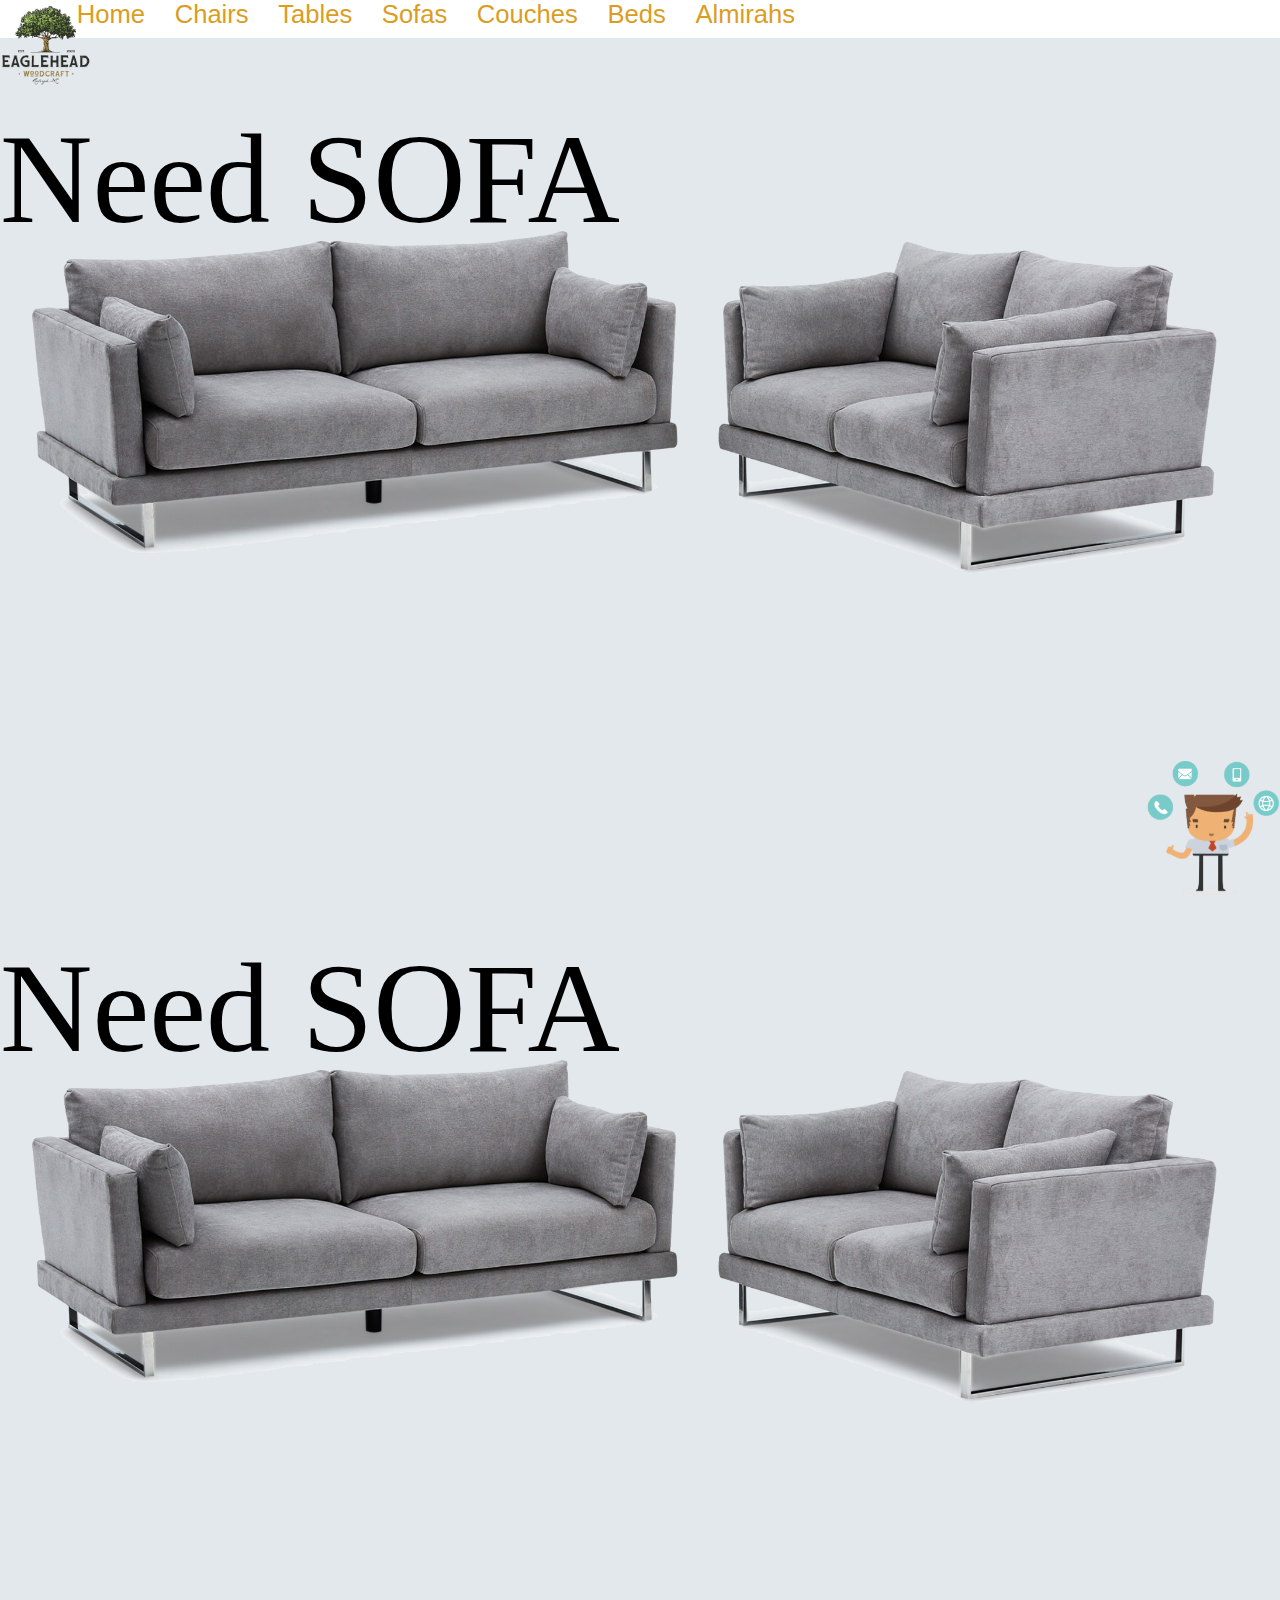
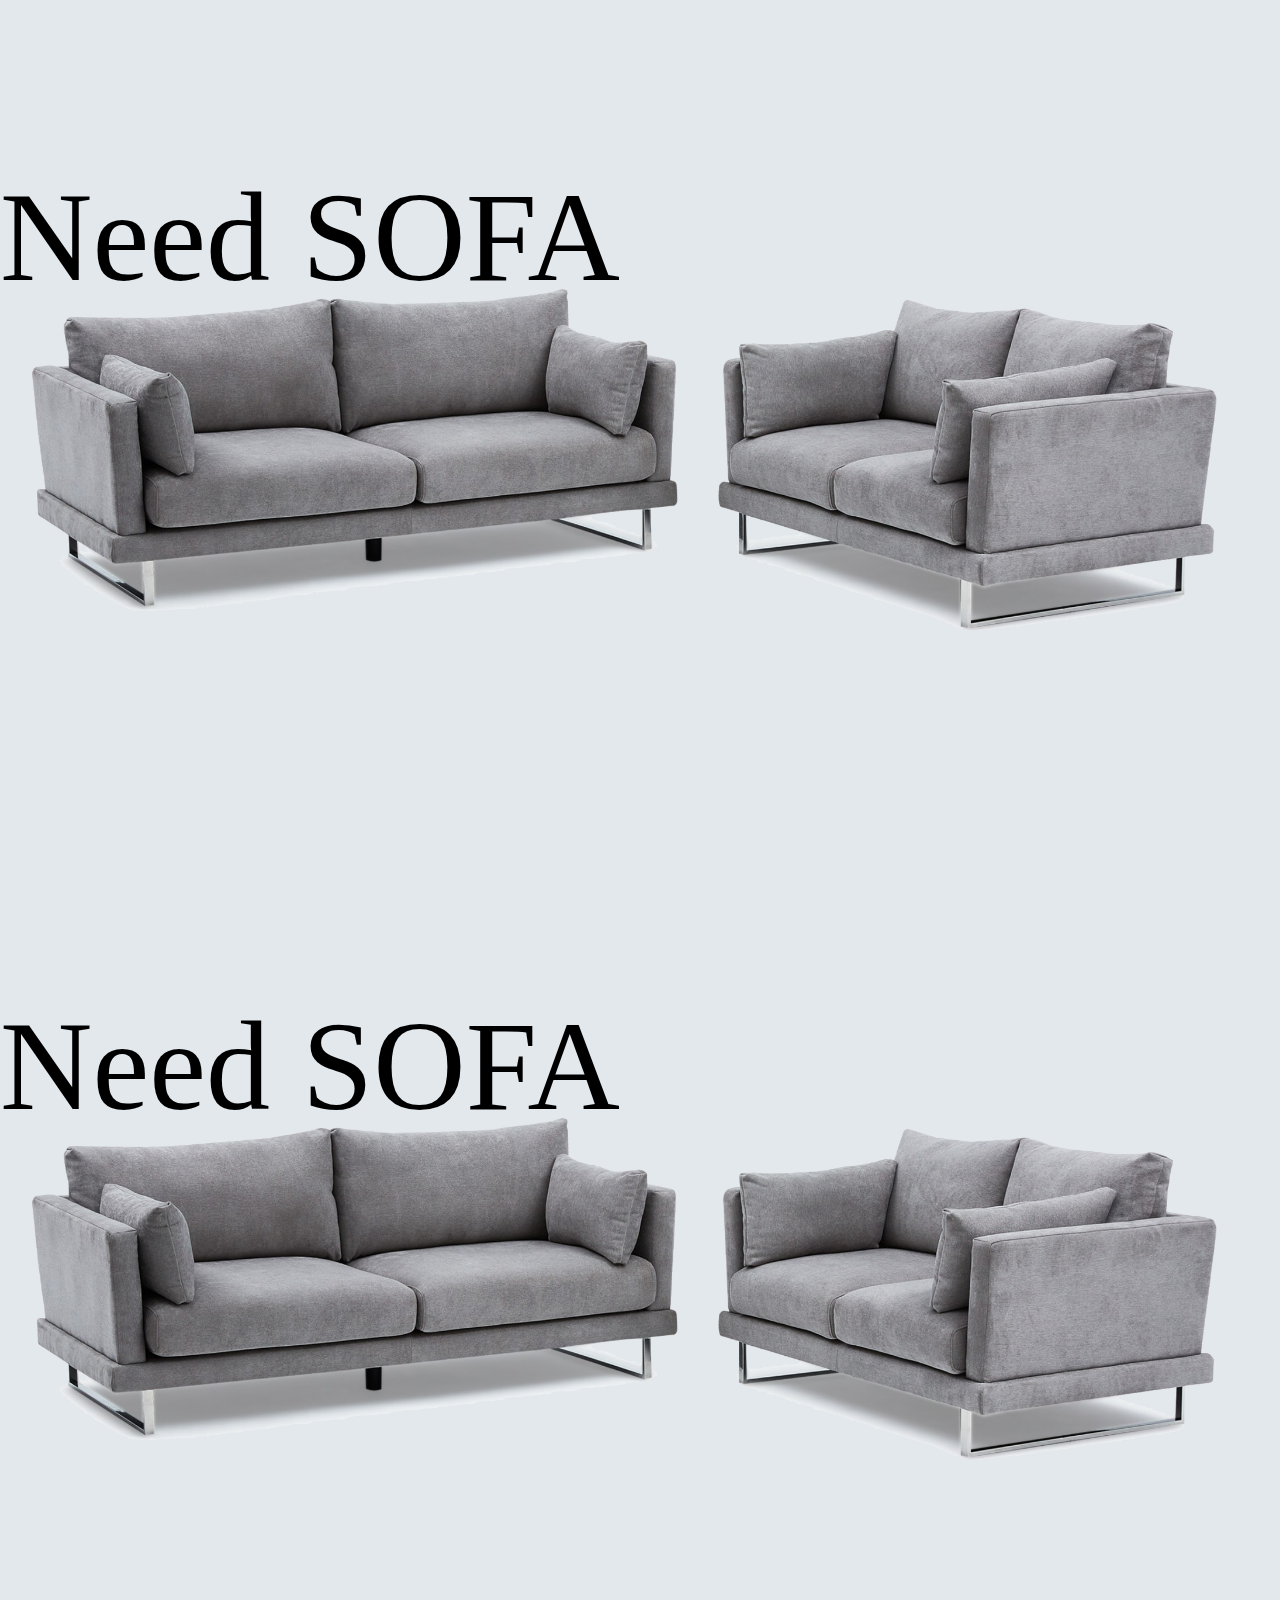
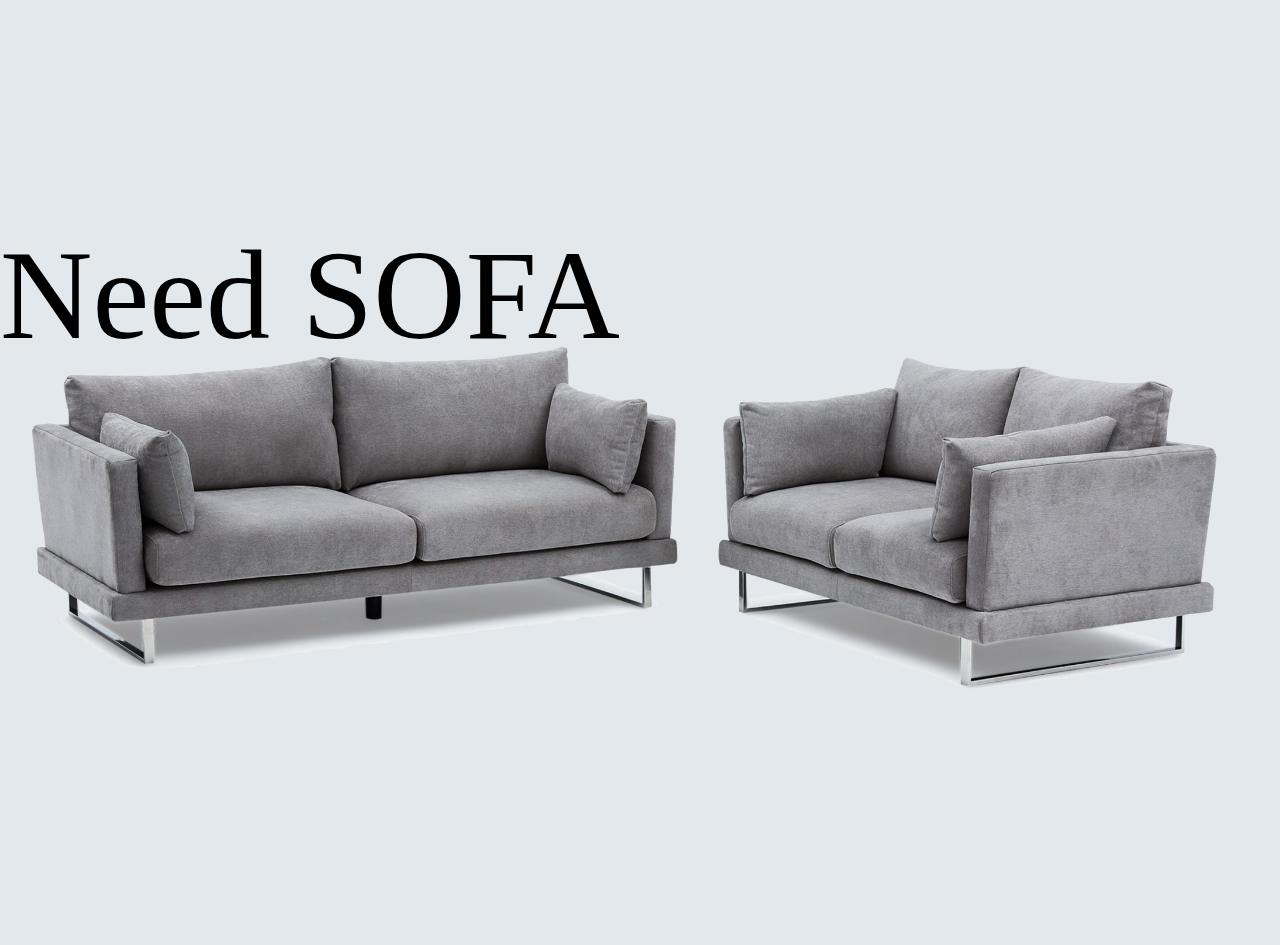
==== index.html @ 2e08df94 "Rename landing.html to index.html" ====
<!DOCTYPE html>
<html lang="en">
<head>
    <meta charset="UTF-8">
    <meta name="viewport" content="width=device-width, initial-scale=1.0">
    <link rel="stylesheet" href="landing.css">
    <link rel="icon" href="Assets/icon.png" type="image/x-icon">
    <title>Landing Page</title>
</head>
<body>


<section class="home">

    <div class="icon">
        <img src="Assets/contact.png" class="contact">
    </div>

    <div class="form">    
        <form class="contact_form">
            <input type="text" placeholder="Your Name" required><br>
            <input type="text" placeholder="Your Email" required><br>
            <input type="text" placeholder="Subject" required><br>
            <textarea name="message" placeholder="Enter Message Here...."required></textarea><br>
            <button type="submit"> Submit&nbsp </button>
        </form>
    </div>

    <img src="Assets/logo.png" alt="logo" class="logo" >

    <div class="navbar">
        <ul>
            <a href="#"><li>Home</li></a>
            <a href="#"><li>Chairs</li></a>
            <a href="#"><li>Tables</li></a>
            <a href="#"><li>Sofas</li></a>
            <a href="#"><li>Couches</li></a>
            <a href="#"><li>Beds</li></a>
            <a href="#"><li>Almirahs</li></a>
        </ul>
    </div>

    <div class="hmb">
        <img src="Assets/hamberger">
    </div>

    <div class="navbut">
        <ul>
            <a href="#"><li>Home</li></a>
            <a href="#"><li>Chairs</li></a>
            <a href="#"><li>Tables</li></a>
            <a href="#"><li>Sofas</li></a>
            <a href="#"><li>Couches</li></a>
            <a href="#"><li>Beds</li></a>
            <a href="#"><li>Almirahs</li></a>
        </ul>
    </div>
    
</section>


<section class="firstpage">
    <div class="land">
        <img src="Assets/sofa1.png"alt="sofa">
        <span>Need  <span>SOFA</span></span>
    </div>
    <div class="land">
        <img src="Assets/sofa1.png"alt="sofa">
        <span>Need  <span>SOFA</span></span>
    </div>
    <div class="land">
        <img src="Assets/sofa1.png"alt="sofa">
        <span>Need  <span>SOFA</span></span>
    </div>
    <div class="land">
        <img src="Assets/sofa1.png"alt="sofa">
        <span>Need  <span>SOFA</span></span>
    </div>
    <div class="land">
        <img src="Assets/sofa1.png"alt="sofa">
        <span>Need  <span>SOFA</span></span>
    </div>
</section>

    <script src="landing.js"></script>
</body>
</html>
---- landing.css ----
*{
    margin: 0;
    padding: 0;
}
body{
    background-color: burlywood;
}
/* Logo */
.logo{
    position: fixed;
    height: 7vw;
    z-index: 4;
}
/* Navagition bar */
.navbar{
    display: block;
    height: 3vw;
    position: fixed;
    background-color: #ffffff;
}
.navbar>ul{
    margin-left: 5vw;
    width: 100vw;
    height: 3vw;
    list-style: none;
    align-items: center;
    justify-content: center;
}
.navbar>ul>a>li{
    font-family:'Franklin Gothic Medium', 'Arial Narrow', Arial, sans-serif;
    padding: 0vw 1vw;
    font-size: 2vw;
    display: inline-block;
    transition: all ease 0.5s;

}
.navbar>ul>a{
    text-decoration: none;
    color: #db9d21;
}
.navbar>ul>a>li:hover{
    font-weight: bolder;
    font-size: 2.3vw;
    color: #db9d21;
}
/* Hamburger icon  */
.hmb{
    position: fixed;
    right: 2vw;
    display: none;
}
.hmb>img{
    height: 3vh;
}
/* Navigation Button */
.navbut{
    display: none;
    width: 10vw;
    height: 30vw;
    padding: 1vw 1vw;
    position: fixed;
    right: 0vw;
    background-color: #ffffff;
    z-index: 4;
    border-radius: 0px 0px 25px 25px;
}
.navbut>ul{
    list-style: none;
    align-items: center;
    justify-content: center;
}
.navbut>ul>a>li{
    font-family:'Franklin Gothic Medium', 'Arial Narrow', Arial, sans-serif;
    padding: 1vw 1vw;
    font-size: 2vw;
    transition: all ease 0.5s;

}
.navbut>ul>a{
    mix-blend-mode:revert;
    text-decoration: none;
    color: burlywood;
}
.navbut>ul>a>li:hover{
    font-weight: bolder;
    font-size: 2.3vw;
    color: #e3a93e;
}
/* Change Between Navbar and Navbut */
@media screen and (max-width: 800px) {
    .navbar{
        display: none;
    }
    .hmb{
        display: block;
    }
    .hmb:hover+.navbut{
        display: block;
    }
    .navbut:hover{
        display: block;
    }
    
}
/* Fixed icon for help */
.contact{
    height: 15vh;
}
.icon{
    position: fixed;
    bottom: 0vh;
    right: 0vw;
    cursor: pointer;
    border-radius: 25px;
}
/* Query Form */
.form{
    display: none;
    background-image: url("Assets/form-bg.avif");
    background-size: cover;
    height: 38vh;
    width: 50vw;
    position: fixed;
    right: 100px;
    bottom: 160px;
    padding: 3% 5%;
    border-radius: 50px 50px 0px 50px;
    box-shadow: 0px 0px 10px 10px rgb(235, 159, 59);
    z-index: 3;

}
.contact_form>input,.contact_form>textarea,.contact_form>button{
    font-size: 35px;
    padding-left:2%;
    display: flex;
    height: 10%;
    width: 100%;
    border-radius: 50px;
    background-color: rgb(250, 222, 185);
}
.contact_form>textarea{
    font-size: 25px;
    padding-top: 2%;
    height: 13vh;
    resize: none;
}
.contact_form>button{
    width: auto;
    margin-left:35%;
    background-color: rgb(206, 163, 34);
    cursor: pointer;
}
.contact_form>button:hover{
    color: burlywood;
    background-color: rgb(102, 80, 6);
    box-shadow: 2px 2px 10px 10px rgb(155, 89, 2);
}
.icon:hover+.form {
    display: block;
}
.form:hover {
    display: block;
}
/* Start of first page */
.land{
    background-color: rgb(227, 232, 237);
    overflow: hidden;
}
.land>img{
    width: 100vw;
}
.land>span{
    font-size: 10vw;
    position: relative;
    top: -45vw;
}
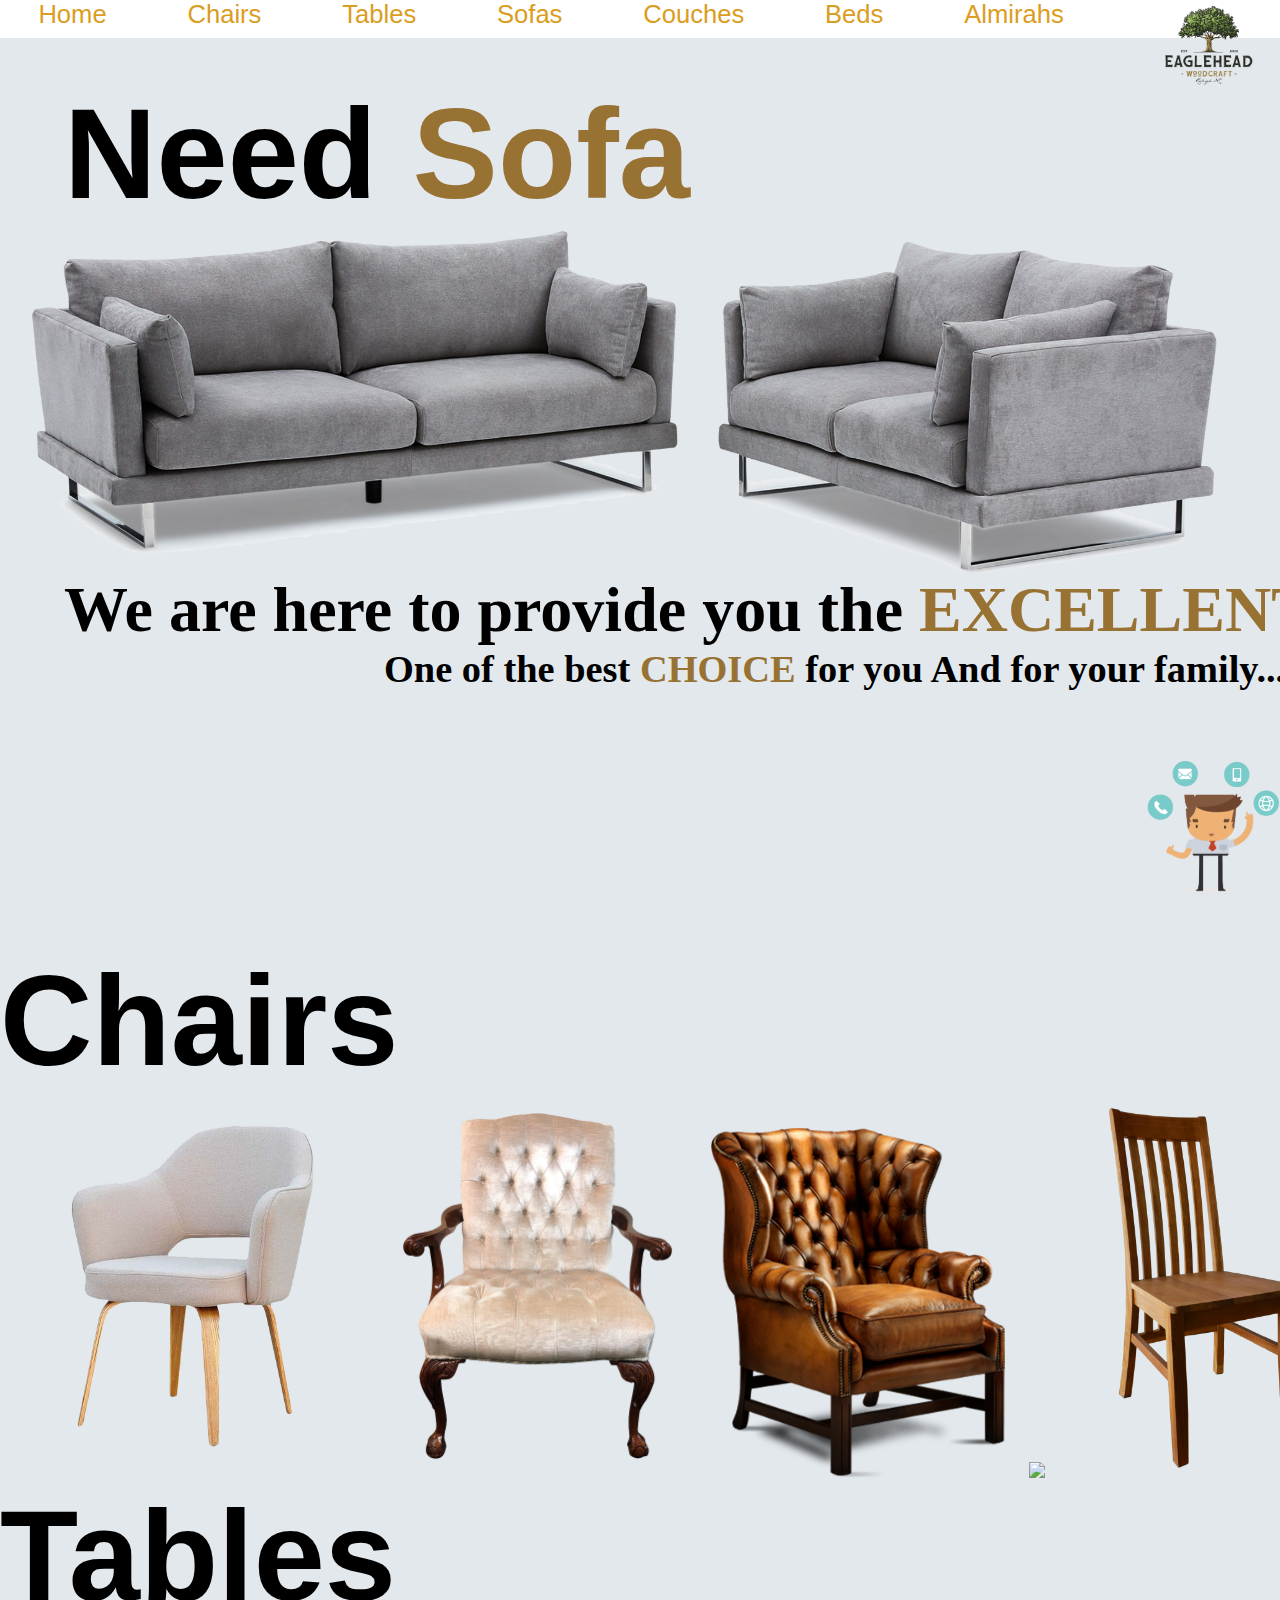
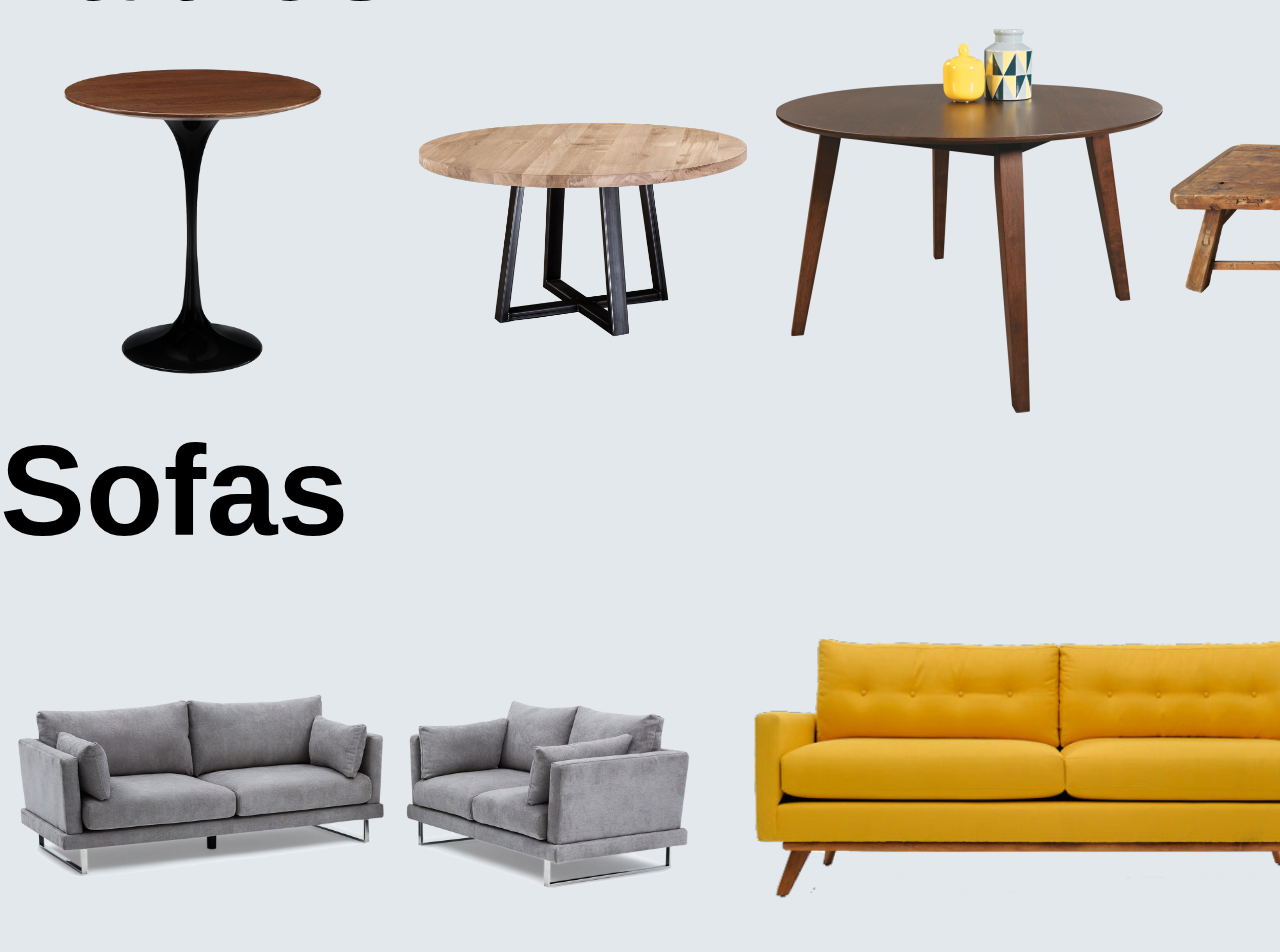
==== commit f6cadfa8: "Added Menu" ====
--- a/index.html
+++ b/index.html
@@ -19,11 +19,16 @@
     <div class="form">    
         <form class="contact_form">
             <input type="text" placeholder="Your Name" required><br>
-            <input type="text" placeholder="Your Email" required><br>
+            <input type="text" class="email" placeholder="Your Email" required><br>
             <input type="text" placeholder="Subject" required><br>
             <textarea name="message" placeholder="Enter Message Here...."required></textarea><br>
             <button type="submit"> Submit&nbsp </button>
         </form>
+    </div>
+
+    <div class="submitted">
+            <br>SUBMITTED SUCESSFULLY
+            <span class="close1">x</span>
     </div>
 
     <img src="Assets/logo.png" alt="logo" class="logo" >
@@ -31,9 +36,9 @@
     <div class="navbar">
         <ul>
             <a href="#"><li>Home</li></a>
-            <a href="#"><li>Chairs</li></a>
-            <a href="#"><li>Tables</li></a>
-            <a href="#"><li>Sofas</li></a>
+            <a href="#chairs"><li>Chairs</li></a>
+            <a href="#tables"><li>Tables</li></a>
+            <a href="#sofas"><li>Sofas</li></a>
             <a href="#"><li>Couches</li></a>
             <a href="#"><li>Beds</li></a>
             <a href="#"><li>Almirahs</li></a>
@@ -47,9 +52,9 @@
     <div class="navbut">
         <ul>
             <a href="#"><li>Home</li></a>
-            <a href="#"><li>Chairs</li></a>
-            <a href="#"><li>Tables</li></a>
-            <a href="#"><li>Sofas</li></a>
+            <a href="#chairs"><li>Chairs</li></a>
+            <a href="#tables"><li>Tables</li></a>
+            <a href="#sofas"><li>Sofas</li></a>
             <a href="#"><li>Couches</li></a>
             <a href="#"><li>Beds</li></a>
             <a href="#"><li>Almirahs</li></a>
@@ -58,30 +63,105 @@
     
 </section>
 
+<div class="pricechair">
+    <img src="Assets/logo.png">
+    <div>
+        Our wooden chair is crafted with attention to detail, 
+        featuring a timeless design that blends seamlessly with 
+        any decor.<br> 
+        It's the perfect addition to both traditional and contemporary spaces
+        The ergonomic design ensures maximum comfort for long hours of sitting.<br>
+        The curved backrest provides excellent lumbar support,
+        while the contoured seat allows you to sit comfortably without strain.
+    </div>
+    <div>
+        <br>
+        <b>Price : $100<br>&nbsp<s> $500 </s> <span style="color: red;">Sale Price</span></b>
+    </div>
+    <div id="close1">x</div>
+</div>
+<div class="pricetable">
+    <img src="Assets/logo.png">
+    <div>
+        Each table is meticulously crafted with precision and attention to detail.
+        The result is a piece of furniture that not only looks stunning but also stands the test of time.<br> 
+        Whether it's for dining, as a centerpiece in your living room, or a functional addition to your home office.<br>
+        Our tables are designed for hassle-free maintenance. A simple wipe with a cloth keeps them looking impeccable
+    </div>
+    <div>
+        <br>
+        <b>Price : $500<br>&nbsp<s> $1000 </s> <span style="color: red;">Sale Price</span></b>
+    </div>
+    <div id="close2">x</div>
+</div>
+<div class="pricesofa">
+    <img src="Assets/logo.png">
+    <div>
+        Our wooden Sofa is crafted with attention to detail, 
+        featuring a timeless design that blends seamlessly with 
+        any decor.<br> 
+        It's the perfect addition to both traditional and contemporary spaces
+        The ergonomic design ensures maximum comfort for long hours of sitting.<br>
+        The curved backrest provides excellent lumbar support,
+        while the contoured seat allows you to sit comfortably without strain.
+    </div>
+    <div>
+        <br>
+        <b>Price : $1000<br>&nbsp<s> $5000 </s> <span style="color: red;">Sale Price</span></>
+    </div>
+    <div id="close3">x</div>
+</div>
+
+
 
 <section class="firstpage">
     <div class="land">
         <img src="Assets/sofa1.png"alt="sofa">
-        <span>Need  <span>SOFA</span></span>
-    </div>
-    <div class="land">
-        <img src="Assets/sofa1.png"alt="sofa">
-        <span>Need  <span>SOFA</span></span>
-    </div>
-    <div class="land">
-        <img src="Assets/sofa1.png"alt="sofa">
-        <span>Need  <span>SOFA</span></span>
-    </div>
-    <div class="land">
-        <img src="Assets/sofa1.png"alt="sofa">
-        <span>Need  <span>SOFA</span></span>
-    </div>
-    <div class="land">
-        <img src="Assets/sofa1.png"alt="sofa">
-        <span>Need  <span>SOFA</span></span>
-    </div>
+        <span>Need  <span class="products">Sofa</span></span>
+        <div class="details">We are here to provide you the <span>EXCELLENT</span>.</div>
+        <div class="description">One of the best<span> CHOICE</span> for you And for your family......</div>
+    </div>    
 </section>
 
+<section class="secondpage" id="chairs">
+    <span>Chairs</span>
+        <div class="scroll" id="chair">
+            <a><img src="Assets/chair1.png" ></a>
+            <a><img src="Assets/chair2.png" ></a>
+            <a><img src="Assets/chair3.png" ></a>
+            <a><img src="Assets/chair4.png" ></a>
+            <a><img src="Assets/chair5.png" ></a>
+            <a><img src="Assets/chair6.png" ></a>
+            <a><img src="Assets/chair7.png" ></a>
+
+    </div>    
+</section>
+
+<section class="thirdpage" id="tables">
+    <span>Tables</span>
+        <div class="scroll" id="table">
+            <a><img src="Assets/table1.png" ></a>
+            <a><img src="Assets/table2.png" ></a>
+            <a><img src="Assets/table3.png" ></a>
+            <a><img src="Assets/table4.png" ></a>
+            <a><img src="Assets/table5.png" ></a>
+            <a><img src="Assets/table6.png" ></a>
+
+    </div>    
+</section>
+
+<section class="fourthpage" id="sofas">
+    <span>Sofas</span>
+        <div class="scroll" id="sofa">
+            <a><img src="Assets/sofa1.png" ></a>
+            <a><img src="Assets/sofa2.png" ></a>
+            <a><img src="Assets/sofa3.png" ></a>
+            <a><img src="Assets/sofa4.png" ></a>
+            <a><img src="Assets/sofa5.png" ></a>
+            <a><img src="Assets/sofa6.png" ></a>
+
+    </div>    
+</section>
     <script src="landing.js"></script>
 </body>
 </html>
--- a/landing.css
+++ b/landing.css
@@ -9,7 +9,8 @@
 .logo{
     position: fixed;
     height: 7vw;
-    z-index: 4;
+    right: 2vw;
+    z-index: 5;
 }
 /* Navagition bar */
 .navbar{
@@ -17,9 +18,9 @@
     height: 3vw;
     position: fixed;
     background-color: #ffffff;
+    z-index: 4;
 }
 .navbar>ul{
-    margin-left: 5vw;
     width: 100vw;
     height: 3vw;
     list-style: none;
@@ -31,10 +32,11 @@
     padding: 0vw 1vw;
     font-size: 2vw;
     display: inline-block;
-    transition: all ease 0.5s;
+    transition: all ease 1s;
 
 }
 .navbar>ul>a{
+    padding: 2vw;
     text-decoration: none;
     color: #db9d21;
 }
@@ -46,7 +48,7 @@
 /* Hamburger icon  */
 .hmb{
     position: fixed;
-    right: 2vw;
+    left: 2vw;
     display: none;
 }
 .hmb>img{
@@ -59,7 +61,8 @@
     height: 30vw;
     padding: 1vw 1vw;
     position: fixed;
-    right: 0vw;
+    left: 0vw;
+    top: 0vw;
     background-color: #ffffff;
     z-index: 4;
     border-radius: 0px 0px 25px 25px;
@@ -77,14 +80,13 @@
 
 }
 .navbut>ul>a{
-    mix-blend-mode:revert;
     text-decoration: none;
-    color: burlywood;
+    color: #e2a554;
 }
 .navbut>ul>a>li:hover{
     font-weight: bolder;
     font-size: 2.3vw;
-    color: #e3a93e;
+    color: #de9b1f;
 }
 /* Change Between Navbar and Navbut */
 @media screen and (max-width: 800px) {
@@ -99,12 +101,15 @@
     }
     .navbut:hover{
         display: block;
-    }
-    
+    } 
+    .pricechair,.pricetable,.pricesofa{
+        font-size: 8vw;
+    }
 }
 /* Fixed icon for help */
 .contact{
     height: 15vh;
+    z-index: 2;
 }
 .icon{
     position: fixed;
@@ -118,11 +123,11 @@
     display: none;
     background-image: url("Assets/form-bg.avif");
     background-size: cover;
-    height: 38vh;
-    width: 50vw;
-    position: fixed;
-    right: 100px;
-    bottom: 160px;
+    height: auto;
+    width: 45vw;
+    position: fixed;
+    right: 10vh;
+    bottom: 14vh;
     padding: 3% 5%;
     border-radius: 50px 50px 0px 50px;
     box-shadow: 0px 0px 10px 10px rgb(235, 159, 59);
@@ -130,16 +135,16 @@
 
 }
 .contact_form>input,.contact_form>textarea,.contact_form>button{
-    font-size: 35px;
+    font-size: 3vh;
     padding-left:2%;
     display: flex;
-    height: 10%;
+    height: 6vh;
     width: 100%;
     border-radius: 50px;
     background-color: rgb(250, 222, 185);
 }
 .contact_form>textarea{
-    font-size: 25px;
+    font-size: 3vh;
     padding-top: 2%;
     height: 13vh;
     resize: none;
@@ -147,6 +152,8 @@
 .contact_form>button{
     width: auto;
     margin-left:35%;
+    padding: 0.3vh;
+    height: 4vh;
     background-color: rgb(206, 163, 34);
     cursor: pointer;
 }
@@ -161,16 +168,131 @@
 .form:hover {
     display: block;
 }
+/*submittion Status*/
+.submitted{
+    display: none;
+    padding:5vw;
+    text-align: center;
+    justify-content: center;
+    font-size: 5vw;
+    color: #ffffff;
+    position: fixed;
+    background-image: linear-gradient(to bottom,rgb(72, 231, 72),green);
+    top: 18vh;
+    left: 22vw;
+    height: 20vh;
+    width: 50vw;
+    transition: all ease;
+    border-radius: 50px;
+    z-index: 4;
+}
+
+
+/*Price page*/
+.pricechair,.pricetable,.pricesofa{
+    display: none;
+    justify-content: center;
+    border-radius: 2vw;
+    background-color: #dbaa55;
+    padding: 2vw 1vw;
+    position: fixed;
+    top: 18vh;
+    left: 15vw;
+    height:auto;
+    width: 70vw;
+    font-size: 3vw;
+    z-index: 4;
+}
+.pricechair>img,.pricetable>img,.pricesofa>img{
+
+    height: 14vw;
+}
+#close1,#close2,#close3{
+    color: red;
+    position: fixed;
+    font-size: 5vw;
+    top:17vh;
+    right: 14vw;
+    cursor: pointer;
+}
+
+@media screen and (min-width : 1400px){
+    .pricechair,.pricetable,.pricesofa{
+        font-size: 2vw;
+    }
+    
+}
 /* Start of first page */
 .land{
-    background-color: rgb(227, 232, 237);
+    background-color: #e3e8ed;
     overflow: hidden;
 }
 .land>img{
     width: 100vw;
 }
 .land>span{
+    font-family: 'Gill Sans', 'Gill Sans MT', Calibri, 'Trebuchet MS', sans-serif;
     font-size: 10vw;
     position: relative;
-    top: -45vw;
-}+    top: -47vw;
+    left: 5vw;
+}
+.land>span>span,.details>span,.description>span{
+    color: #977232;
+}
+.land>.details,.land>.description{
+    font-size: 5vw;
+    position: relative;
+    top: -20vw;
+}
+.land>.details{
+    left: 5vw;
+}
+.land>.description{
+    font-size: 3vw;
+    right: -30vw;
+}
+
+/*Scroll Effect*/
+::-webkit-scrollbar{
+    display: none;
+}
+
+.scroll{
+        background-color:#e3e8ed;
+        width: 100vw;
+        overflow:auto;
+        white-space: nowrap;
+}
+.scroll>a{
+    display:inline-block;
+}
+.scroll>a>img{
+    height: 30vw;
+}
+.scroll>a:hover{
+    border-radius: 50%;
+    background-size: cover;
+    transition: ease 1s;
+}
+.secondpage>.scroll>a:hover{
+    background-image: url("Assets/wall.png");
+}
+.thirdpage>.scroll>a:hover{
+    background-image: url("Assets/floor.png");
+}
+.fourthpage>.scroll>a:hover{
+    background-image: url("Assets/room.png");
+    border-radius: 100px;
+}
+.secondpage,
+.thirdpage,
+.fourthpage{
+    background-color: #e3e8ed;
+}
+.secondpage>span,
+.thirdpage>span,
+.fourthpage>span{
+    font-family:'Gill Sans', 'Gill Sans MT', Calibri, 'Trebuchet MS', sans-serif;
+    font-size: 10vw;
+}
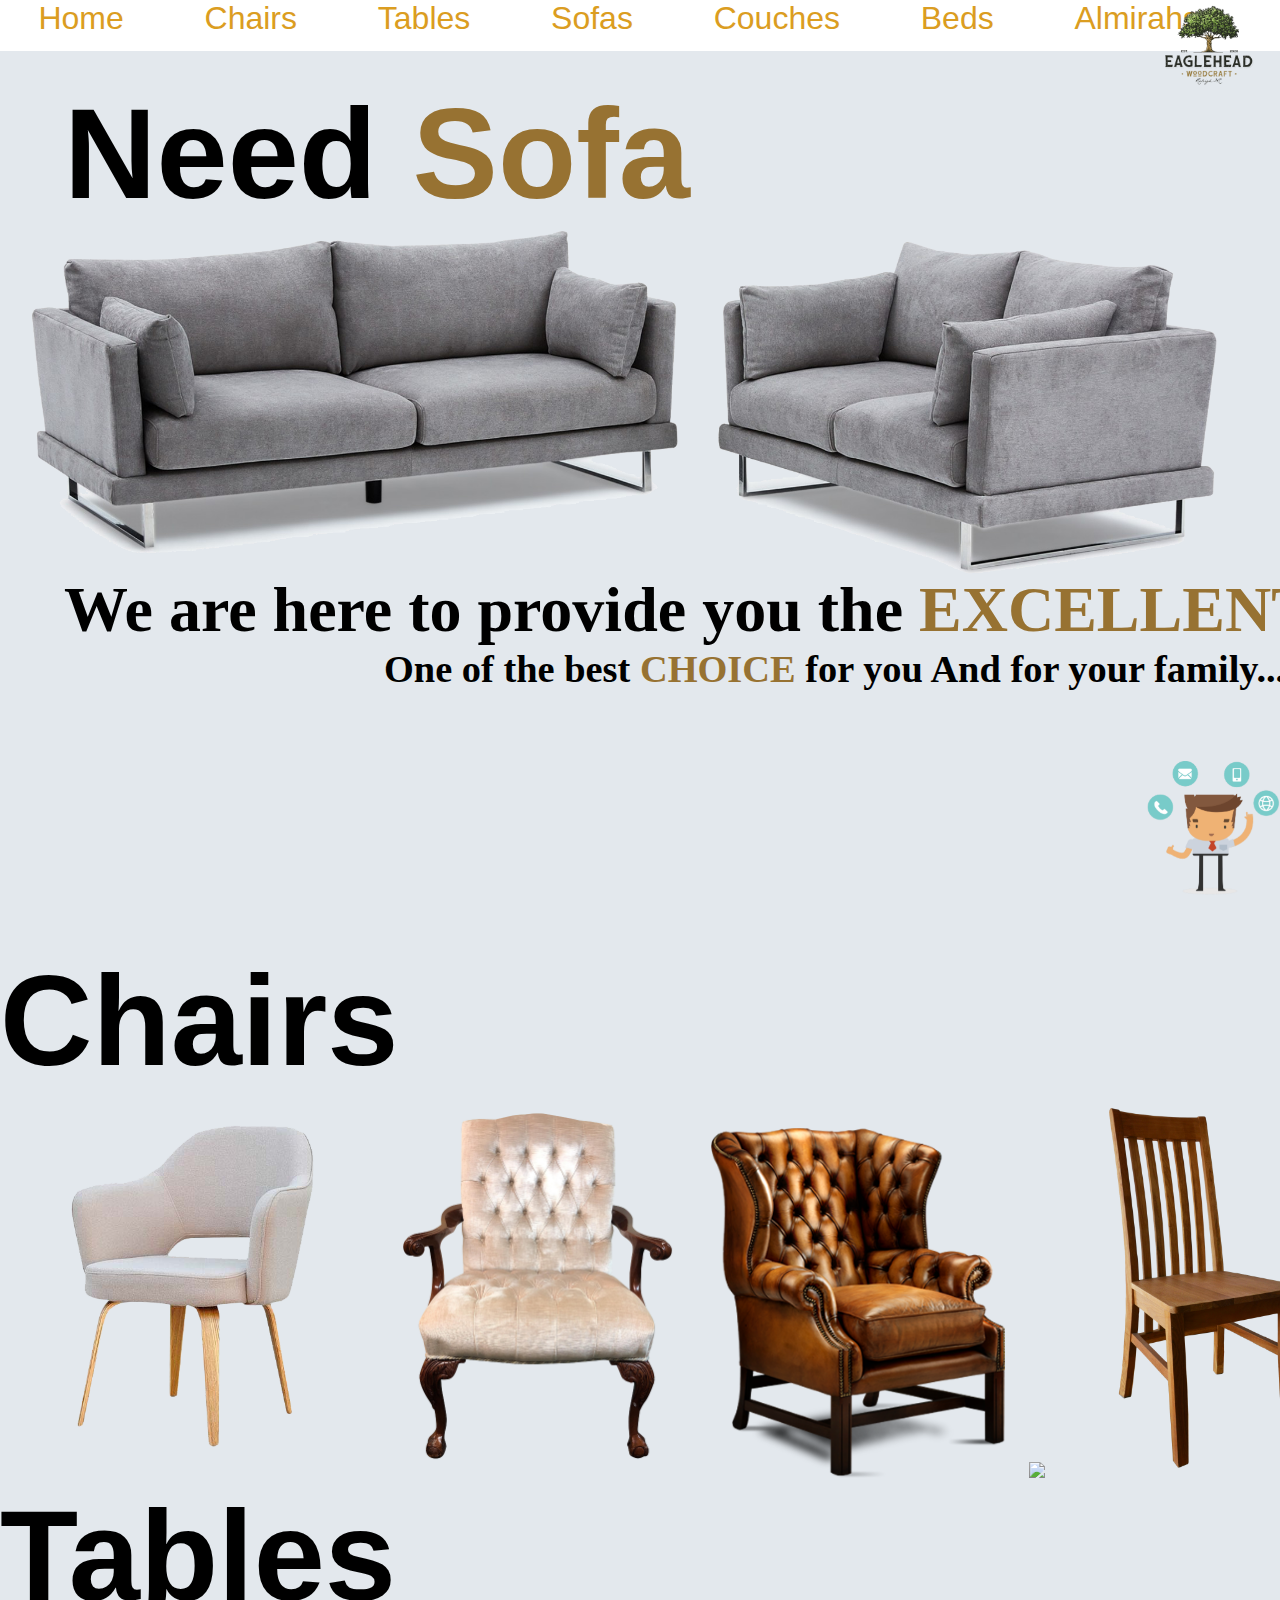
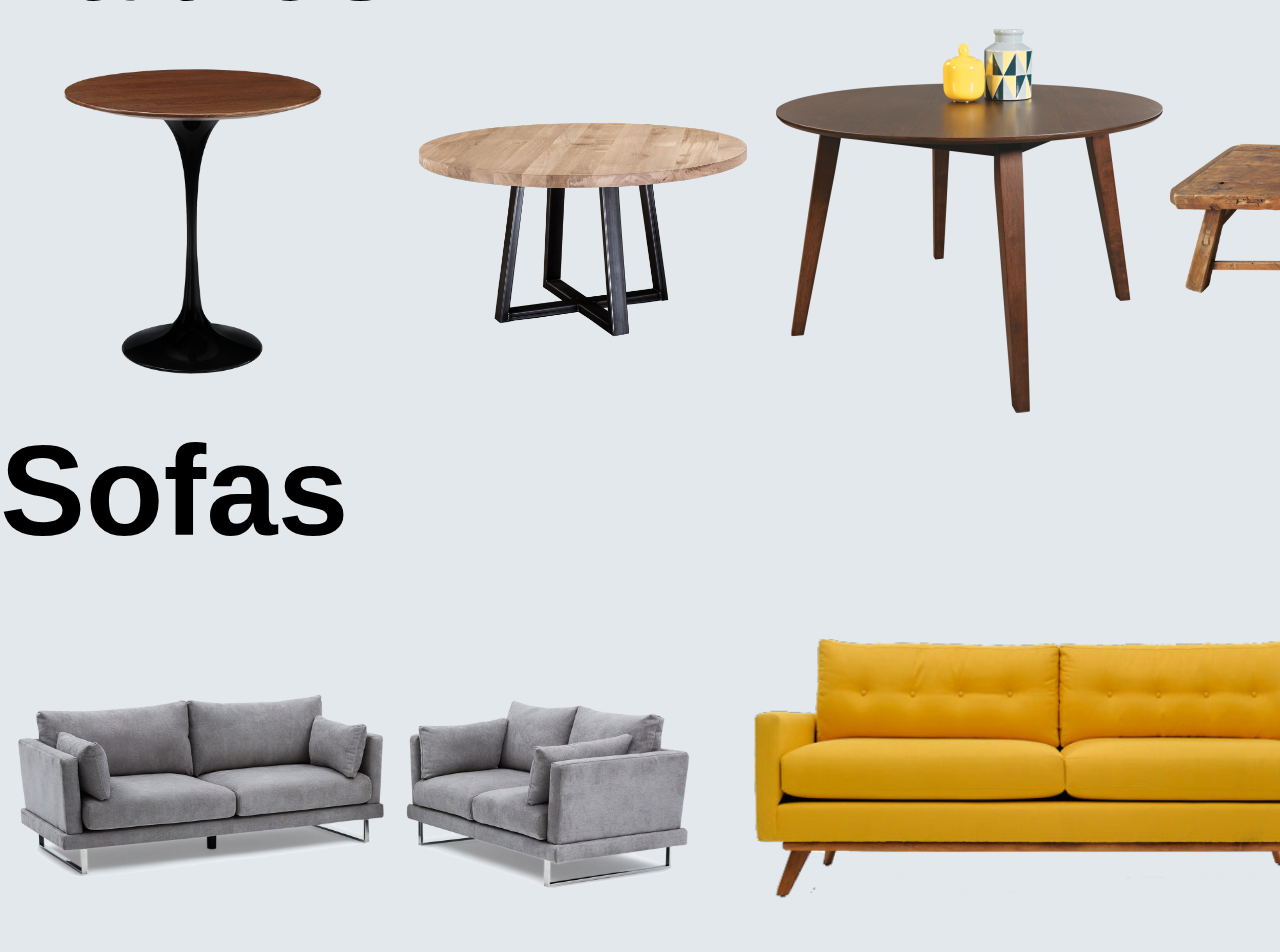
==== commit 60d7e594: "Fixed some Bugs" ====
--- a/index.html
+++ b/index.html
@@ -28,14 +28,14 @@
 
     <div class="submitted">
             <br>SUBMITTED SUCESSFULLY
-            <span class="close1">x</span>
+            <span class="close">x</span>
     </div>
 
     <img src="Assets/logo.png" alt="logo" class="logo" >
 
     <div class="navbar">
         <ul>
-            <a href="#"><li>Home</li></a>
+            <a href="#home"><li>Home</li></a>
             <a href="#chairs"><li>Chairs</li></a>
             <a href="#tables"><li>Tables</li></a>
             <a href="#sofas"><li>Sofas</li></a>
@@ -51,7 +51,7 @@
 
     <div class="navbut">
         <ul>
-            <a href="#"><li>Home</li></a>
+            <a href="#home"><li>Home</li></a>
             <a href="#chairs"><li>Chairs</li></a>
             <a href="#tables"><li>Tables</li></a>
             <a href="#sofas"><li>Sofas</li></a>
@@ -114,7 +114,7 @@
 
 
 
-<section class="firstpage">
+<section class="firstpage" id="home">
     <div class="land">
         <img src="Assets/sofa1.png"alt="sofa">
         <span>Need  <span class="products">Sofa</span></span>
--- a/landing.css
+++ b/landing.css
@@ -15,7 +15,7 @@
 /* Navagition bar */
 .navbar{
     display: block;
-    height: 3vw;
+    height: 4vw;
     position: fixed;
     background-color: #ffffff;
     z-index: 4;
@@ -30,7 +30,7 @@
 .navbar>ul>a>li{
     font-family:'Franklin Gothic Medium', 'Arial Narrow', Arial, sans-serif;
     padding: 0vw 1vw;
-    font-size: 2vw;
+    font-size: 2.5vw;
     display: inline-block;
     transition: all ease 1s;
 
@@ -48,6 +48,7 @@
 /* Hamburger icon  */
 .hmb{
     position: fixed;
+    top: 1vh;
     left: 2vw;
     display: none;
 }
@@ -57,15 +58,15 @@
 /* Navigation Button */
 .navbut{
     display: none;
-    width: 10vw;
-    height: 30vw;
+    width: 25vw;
+    height: 35vh;
     padding: 1vw 1vw;
     position: fixed;
     left: 0vw;
     top: 0vw;
     background-color: #ffffff;
     z-index: 4;
-    border-radius: 0px 0px 25px 25px;
+    border-radius:0 0 5vw 2vw;
 }
 .navbut>ul{
     list-style: none;
@@ -75,7 +76,7 @@
 .navbut>ul>a>li{
     font-family:'Franklin Gothic Medium', 'Arial Narrow', Arial, sans-serif;
     padding: 1vw 1vw;
-    font-size: 2vw;
+    font-size: 4vw;
     transition: all ease 0.5s;
 
 }
@@ -85,11 +86,11 @@
 }
 .navbut>ul>a>li:hover{
     font-weight: bolder;
-    font-size: 2.3vw;
+    font-size: 4.2vw;
     color: #de9b1f;
 }
 /* Change Between Navbar and Navbut */
-@media screen and (max-width: 800px) {
+@media screen and (max-width: 1000px) {
     .navbar{
         display: none;
     }
@@ -181,7 +182,7 @@
     top: 18vh;
     left: 22vw;
     height: 20vh;
-    width: 50vw;
+    width: 55vw;
     transition: all ease;
     border-radius: 50px;
     z-index: 4;
@@ -207,7 +208,7 @@
 
     height: 14vw;
 }
-#close1,#close2,#close3{
+.close,#close1,#close2,#close3{
     color: red;
     position: fixed;
     font-size: 5vw;
